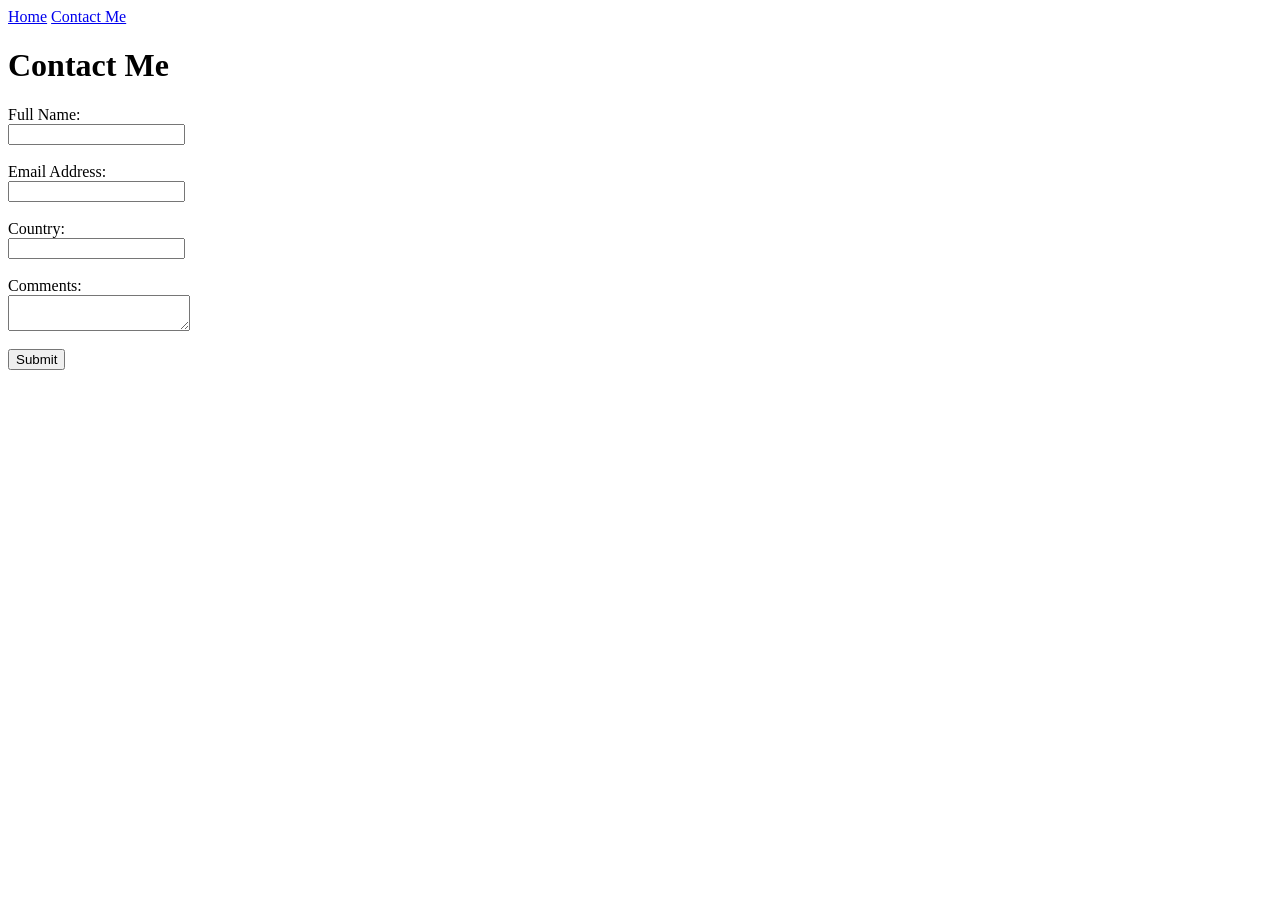
==== contact.html @ 35478d3f "Add files via upload" ====
<html>
<html lang="en">
<head>

<meta charset="UTF-8">
<title>Contact Ahmad Alawneh</title>

<link rel="stylesheet" href="style.css">

<script>

function validateForm(){

let name=document.forms["contactForm"]["fullname"].value;
let email=document.forms["contactForm"]["email"].value;
let country=document.forms["contactForm"]["country"].value;
let comments=document.forms["contactForm"]["comments"].value;

if(name=="" || email=="" || country=="" || comments=="")
{
alert("Please fill in all fields");
return false;
}

alert("Form submitted successfully!");

return true;

}

</script>

</head>

<body>

<nav>
<a href="index.html">Home</a>
<a href="contact.html">Contact Me</a>
</nav>

<h1>Contact Me</h1>

<form name="contactForm" onsubmit="return validateForm()">

<label>Full Name:</label><br>
<input type="text" name="fullname"><br><br>

<label>Email Address:</label><br>
<input type="email" name="email"><br><br>

<label>Country:</label><br>
<input type="text" name="country"><br><br>

<label>Comments:</label><br>
<textarea name="comments"></textarea><br><br>

<input type="submit" value="Submit">

</form>

</body>
</html>
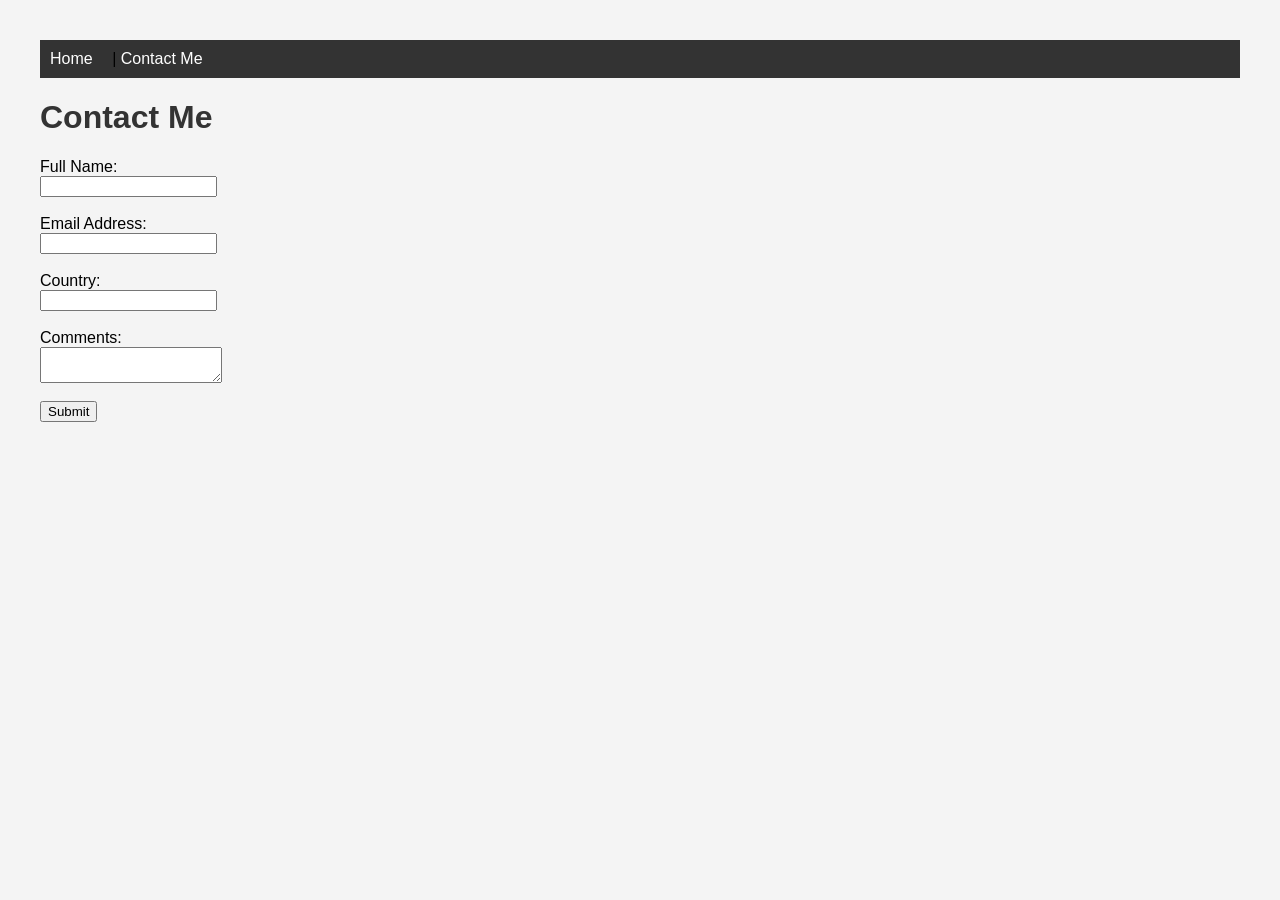
==== commit e43ab490: "Refactor contact form validation and update title Updated form validation function and title." ====
--- a/contact.html
+++ b/contact.html
@@ -1,20 +1,21 @@
 <html>
 <html lang="en">
+
 <head>
 
 <meta charset="UTF-8">
-<title>Contact Ahmad Alawneh</title>
+<title>Contact Me</title>
 
 <link rel="stylesheet" href="style.css">
 
 <script>
 
-function validateForm(){
+function checkForm(){
 
-let name=document.forms["contactForm"]["fullname"].value;
-let email=document.forms["contactForm"]["email"].value;
-let country=document.forms["contactForm"]["country"].value;
-let comments=document.forms["contactForm"]["comments"].value;
+var name = document.forms["contactForm"]["fullname"].value;
+var email = document.forms["contactForm"]["email"].value;
+var country = document.forms["contactForm"]["country"].value;
+var comments = document.forms["contactForm"]["comments"].value;
 
 if(name=="" || email=="" || country=="" || comments=="")
 {
@@ -22,7 +23,7 @@
 return false;
 }
 
-alert("Form submitted successfully!");
+alert("Form submitted successfully");
 
 return true;
 
@@ -35,13 +36,13 @@
 <body>
 
 <nav>
-<a href="index.html">Home</a>
+<a href="index.html">Home</a> |
 <a href="contact.html">Contact Me</a>
 </nav>
 
 <h1>Contact Me</h1>
 
-<form name="contactForm" onsubmit="return validateForm()">
+<form name="contactForm" onsubmit="return checkForm()">
 
 <label>Full Name:</label><br>
 <input type="text" name="fullname"><br><br>
@@ -60,4 +61,5 @@
 </form>
 
 </body>
-</html>+
+</html>
--- a/style.css
+++ b/style.css
@@ -0,0 +1,53 @@
+body{
+
+font-family: Arial;
+margin:40px;
+background:#f4f4f4;
+
+}
+
+nav{
+
+background:#333;
+padding:10px;
+
+}
+
+nav a{
+
+color:white;
+margin-right:15px;
+text-decoration:none;
+
+}
+
+nav a:hover{
+
+text-decoration:underline;
+
+}
+
+h1,h2,h3{
+
+color:#333;
+
+}
+
+table{
+
+background:white;
+border-collapse:collapse;
+
+}
+
+table th,table td{
+
+padding:10px;
+
+}
+
+img{
+
+border-radius:10px;
+
+}
